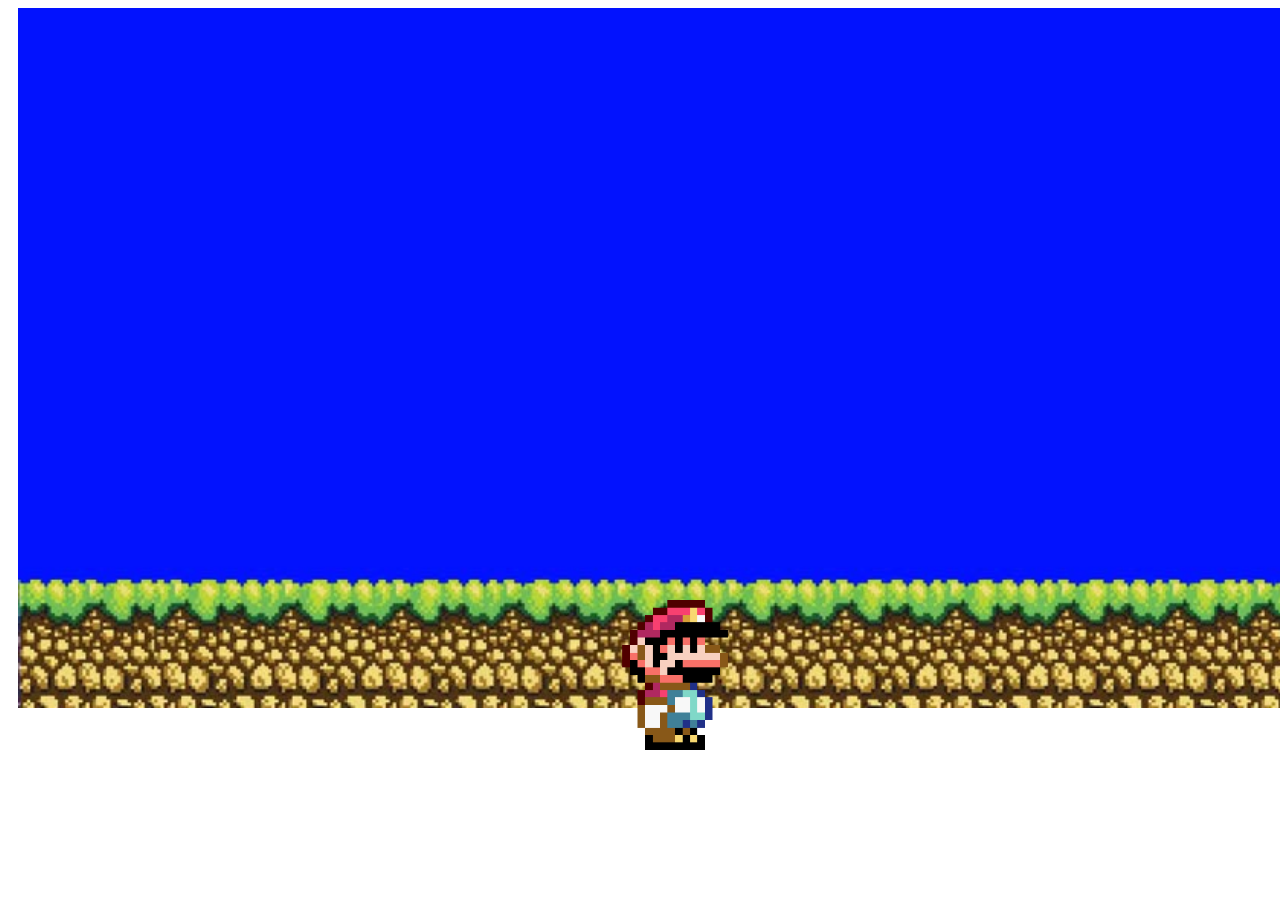
==== DOM/Exercise/practice1/index.html @ 886f319b "progress" ====
<!DOCTYPE html>
<html lang="en">

<head>
    <meta charset="UTF-8">
    <meta name="viewport" content="width=device-width, initial-scale=1.0">
    <meta http-equiv="X-UA-Compatible" content="ie=edge">
    <title>Document</title>
    <link rel="stylesheet" href="main.css">
</head>

<body>
    <div class="wrap">

        <img src="img/bg.jpg" alt="" id="bgImg">

        <img src="img/mario.png" alt="" id="mario">
        <img src="img/mario_running.gif" alt="" id="marioRun">
    </div>


    <script src="script.js"></script>
</body>

</html>
---- DOM/Exercise/practice1/main.css ----
.wrap {
    /* background-image: url(img/bg.jpg); */
    width: 1300px;
    height: 700px;
    background-size: cover;
    margin: 0 auto;
}

#bgImg {
    width: 100%;
    height: 100%;
    position: relative;
    top: 0;
    left: 10px;
}

#mario {
    width: 150px;
    height: 150px;
    position: absolute;
    bottom: 150px;
    left: 600px;
}

#marioRun {
    width: 150px;
    height: 150px;
    position: absolute;
    bottom: 150px;
    left: 600px;
    display: none;
}
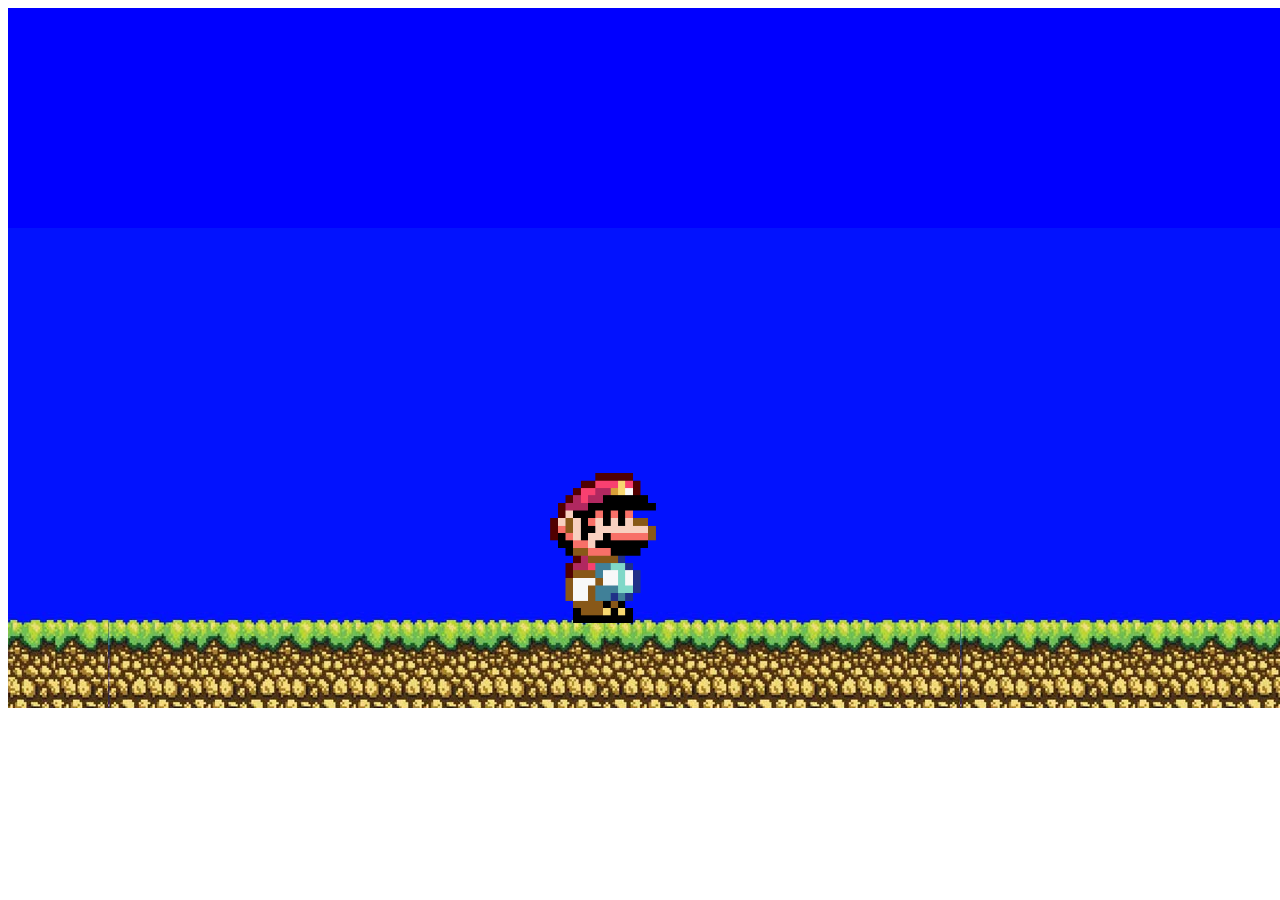
==== commit 238a911d: "finished" ====
--- a/DOM/Exercise/practice1/index.html
+++ b/DOM/Exercise/practice1/index.html
@@ -11,11 +11,9 @@
 
 <body>
     <div class="wrap">
-
-        <img src="img/bg.jpg" alt="" id="bgImg">
-
         <img src="img/mario.png" alt="" id="mario">
         <img src="img/mario_running.gif" alt="" id="marioRun">
+        <img src="img/mario_running.gif" alt="" id="marioJump">
     </div>
 
 
--- a/DOM/Exercise/practice1/main.css
+++ b/DOM/Exercise/practice1/main.css
@@ -1,32 +1,28 @@
 .wrap {
-    /* background-image: url(img/bg.jpg); */
+    background-image: url(./img/bg.jpg);
+    background-repeat: repeat-x;
+    background-position-y: bottom;
     width: 1300px;
     height: 700px;
-    background-size: cover;
+    overflow: hidden;
     margin: 0 auto;
+    position: relative;
+    background-color: blue;
 }
 
-#bgImg {
-    width: 100%;
-    height: 100%;
-    position: relative;
-    top: 0;
-    left: 10px;
-}
-
-#mario {
-    width: 150px;
+img{
+    position: absolute;
     height: 150px;
-    position: absolute;
-    bottom: 150px;
-    left: 600px;
+    bottom: 85px;
+    left: 40%;
 }
 
 #marioRun {
-    width: 150px;
-    height: 150px;
-    position: absolute;
-    bottom: 150px;
-    left: 600px;
+    left: 40%;
+    display: none;
+}
+#marioJump{
+    left: 40%;
+    bottom: 260px;
     display: none;
 }